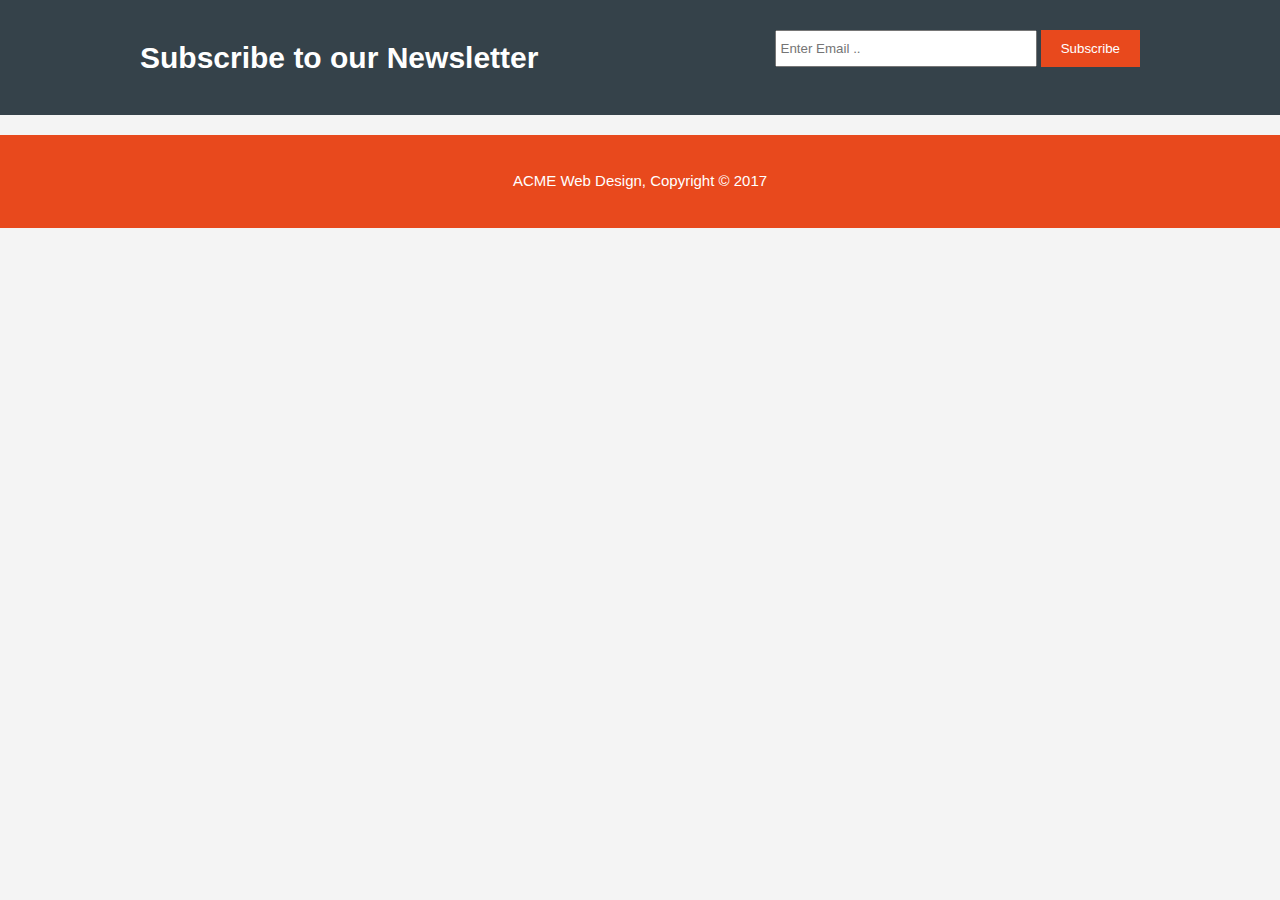
==== about.html @ 63247df6 "added about.html" ====
<!DOCTYPE html>
<html lang="en" dir="ltr">
  <head>
    <meta charset="utf-8">
    <meta name="viewport" content="width=device-width">
    <meta name="author" content="Archerking">
    <link rel="stylesheet" href="styles.css">
    <title>ACME Web Design | About</title>
  </head>
  <body>
    <section id="newsletter">
      <div class="container">
        <h1>Subscribe to our Newsletter</h1>
        <form action="#">
          <input type="email" placeholder="Enter Email ..">
          <button type="submit" class="button_1">Subscribe</button>
        </form>
      </div>
    </section>
    
    <footer>
      <p>ACME Web Design, Copyright &copy; 2017</p>
    </footer>
  </body>
</html>
---- styles.css ----
body {
  font-family: Arial, helvetica, sans-serif;
  font-size: 15px;
  line-height: 1.5;
  padding: 0;
  margin: 0;
  background-color: #f4f4f4;
}


/* Global */
.container {
  width: 80%;
  margin: auto;
  overflow: hidden;
}

.button_1 {
  height: 37px;
  background: #e8491d;
  border: 0;
  padding-left: 20px;
  padding-right: 20px;
  color: #fff;
}

/* Header */
header {
  background: #35424a;
  color: #fff;
  padding-top: 30px;
  min-height: 70px;
  border-bottom: #e8491d 3px solid;
}

header a {
  color: #fff;
  text-decoration: none;
  text-transform: uppercase;
  font-size: 16px;
}

header ul {
  margin: 0;
  padding: 0;
}

header li {
  float: left;
  display: inline;
  padding: 0 20px;
}

header #branding {
  float: left;
}

header #branding h1 {
  margin: 0;
}

header nav{
  float: right;
  margin-top: 10px;
}

header .highlight, header .current{
  color: #e8491d;
  font-weight: bold;
}

header a:hover {
  color: #ccc;
  font-weight: bold;
}

/* Showcase */
#showcase {
  min-height: 400px;
  background: url('img/showcase.jpg') no-repeat center center/cover;
  background-color: #ccc;
  text-align: center;
  color: #fff;
}

#showcase h1 {
  margin-top: 100px;
  font-size: 55px;
  margin-bottom: 10px;
}

#showcase p {
  font-size: 20px;
}

/* newsletter */
#newsletter {
  padding: 15px;
  color: #fff;
  background-color: #35424a;
}
#newsletter h1 {
  float: left;
}
#newsletter form {
  float: right;
  margin-top: 15px;
}
#newsletter input[type="email"]{
  padding: 4px;
  height: 25px;
  width: 250px;
}

/* boxes */
#boxes {
  margin-top: 20px;
}
#boxes .box {
  float: left;
  width: 30%;
  padding: 10px;
  text-align: center;
}
#boxes .box img{
  width: 90px;
}

/* sidebar */

/* main-col */

/* services */

/* footer */
footer {
  padding: 20px;
  margin-top: 20px;
  color: #fff;
  background-color: #e8491d;
  text-align: center;
}
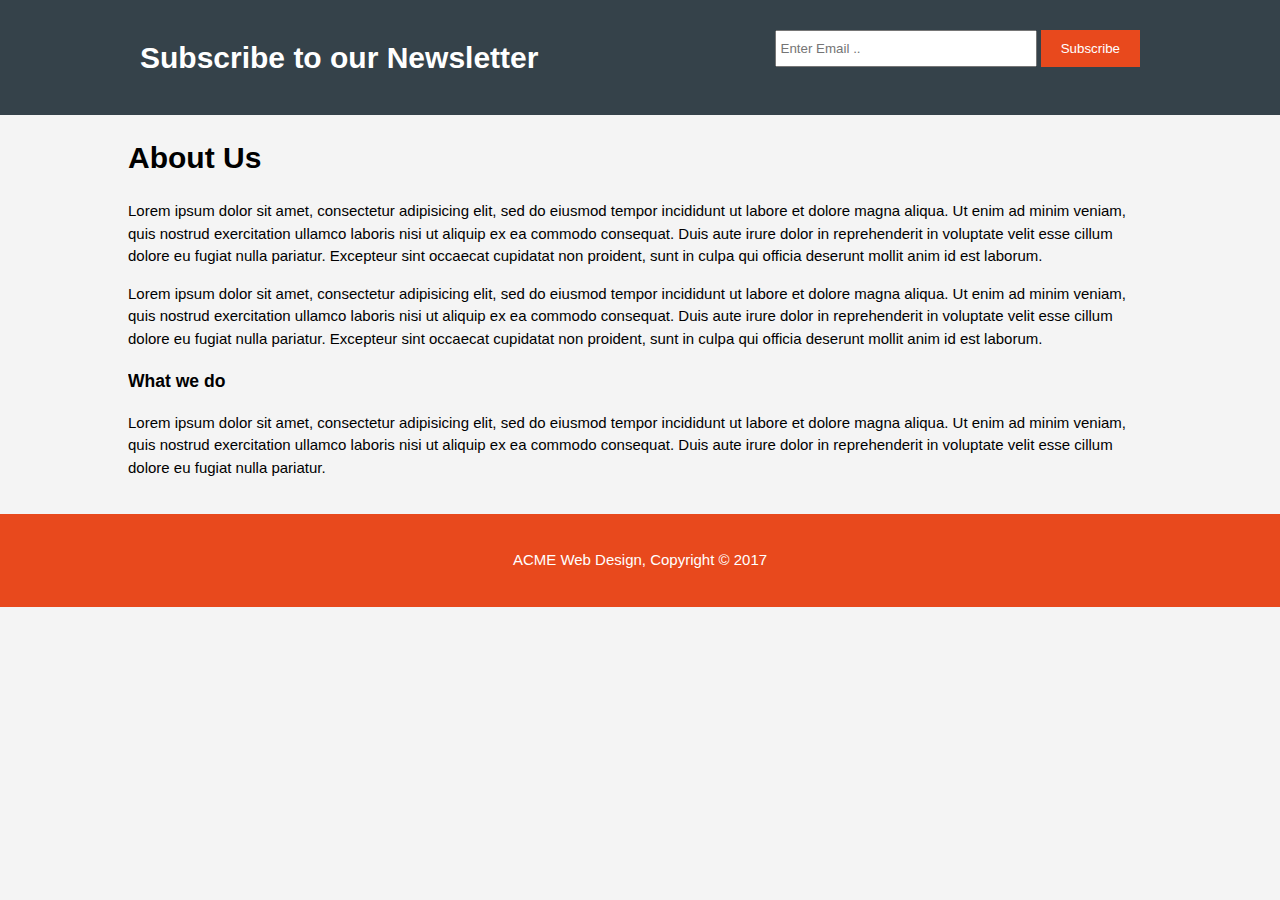
==== commit 390551bd: "update about.html" ====
--- a/about.html
+++ b/about.html
@@ -17,7 +17,25 @@
         </form>
       </div>
     </section>
-    
+    <section id="main">
+      <div class="container">
+        <article id="main-col">
+          <h1 class="page-title">About Us</h1>
+          <p>
+            Lorem ipsum dolor sit amet, consectetur adipisicing elit, sed do eiusmod tempor incididunt ut labore et dolore magna aliqua. Ut enim ad minim veniam, quis nostrud exercitation ullamco laboris nisi ut aliquip ex ea commodo consequat. Duis aute irure dolor in reprehenderit in voluptate velit esse cillum dolore eu fugiat nulla pariatur. Excepteur sint occaecat cupidatat non proident, sunt in culpa qui officia deserunt mollit anim id est laborum.
+          </p>
+          <p>
+            Lorem ipsum dolor sit amet, consectetur adipisicing elit, sed do eiusmod tempor incididunt ut labore et dolore magna aliqua. Ut enim ad minim veniam, quis nostrud exercitation ullamco laboris nisi ut aliquip ex ea commodo consequat. Duis aute irure dolor in reprehenderit in voluptate velit esse cillum dolore eu fugiat nulla pariatur. Excepteur sint occaecat cupidatat non proident, sunt in culpa qui officia deserunt mollit anim id est laborum.
+          </p>
+        </article>
+        <aside id="sidebar">
+          <div class="dark">
+            <h3>What we do</h3>
+            <p>Lorem ipsum dolor sit amet, consectetur adipisicing elit, sed do eiusmod tempor incididunt ut labore et dolore magna aliqua. Ut enim ad minim veniam, quis nostrud exercitation ullamco laboris nisi ut aliquip ex ea commodo consequat. Duis aute irure dolor in reprehenderit in voluptate velit esse cillum dolore eu fugiat nulla pariatur.</p>
+          </div>
+        </aside>
+      </div>
+    </section>
     <footer>
       <p>ACME Web Design, Copyright &copy; 2017</p>
     </footer>
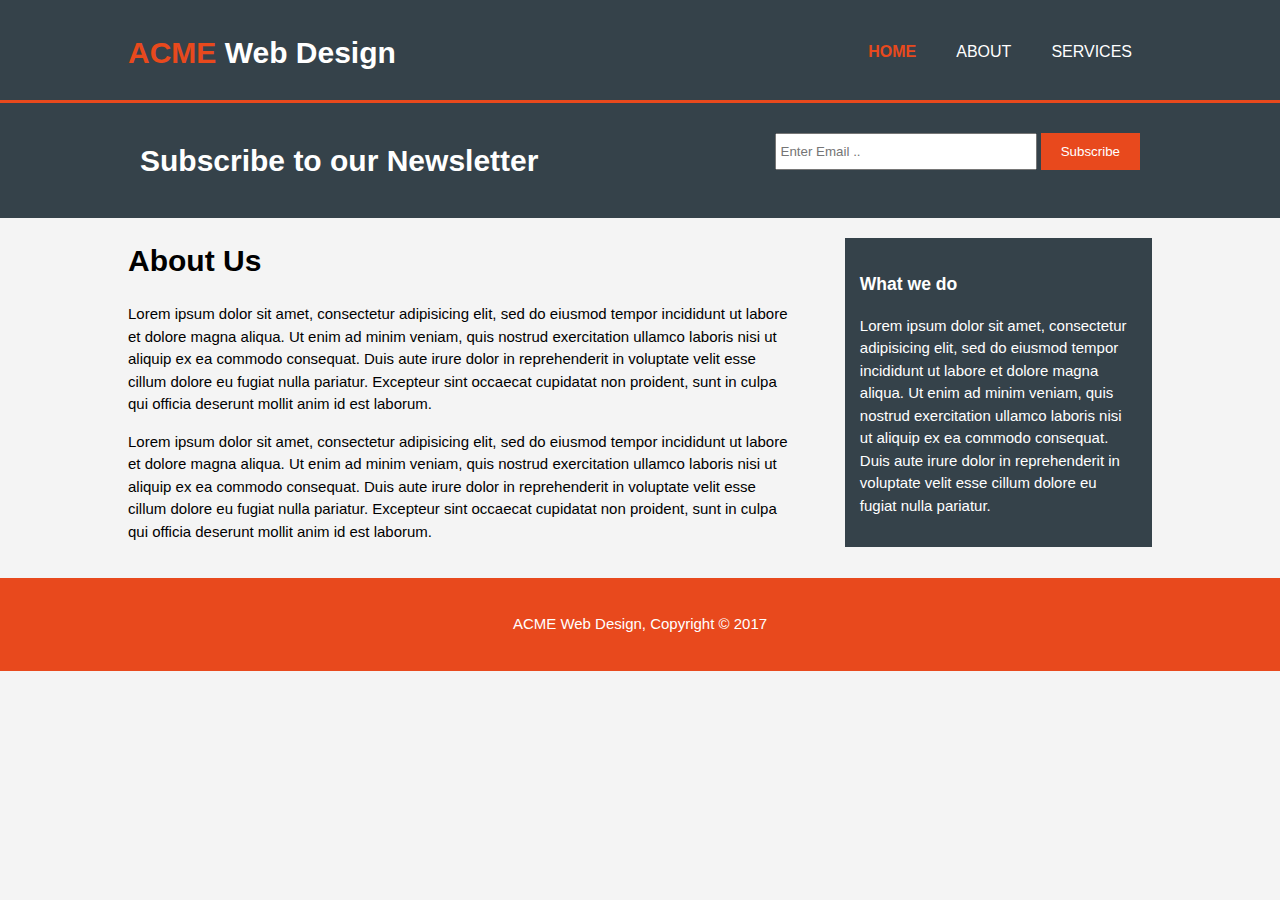
==== commit de0a8355: "update homepage" ====
--- a/about.html
+++ b/about.html
@@ -8,6 +8,20 @@
     <title>ACME Web Design | About</title>
   </head>
   <body>
+    <header>
+      <div class="container">
+        <div id="branding">
+          <h1><span class="highlight">ACME</span> Web Design</h1>
+        </div>
+        <nav>
+          <ul>
+            <li><a href="index.html" class="current">Home</a></li>
+            <li><a href="about.html">About</a></li>
+            <li><a href="services.html">Services</a></li>
+          </ul>
+        </nav>
+      </div>
+    </header>
     <section id="newsletter">
       <div class="container">
         <h1>Subscribe to our Newsletter</h1>
--- a/styles.css
+++ b/styles.css
@@ -22,6 +22,14 @@
   padding-left: 20px;
   padding-right: 20px;
   color: #fff;
+}
+
+.dark {
+  padding: 15px;
+  background: #35424a;
+  color: #fff;
+  margin-top: 10px;
+  margin-bottom: 10px;
 }
 
 /* Header */
@@ -127,8 +135,17 @@
 }
 
 /* sidebar */
+#sidebar {
+  float: right;
+  width: 30%;
+  margin-top: 10px;
+}
 
 /* main-col */
+#main-col {
+  float: left;
+  width: 65%;
+}
 
 /* services */
 
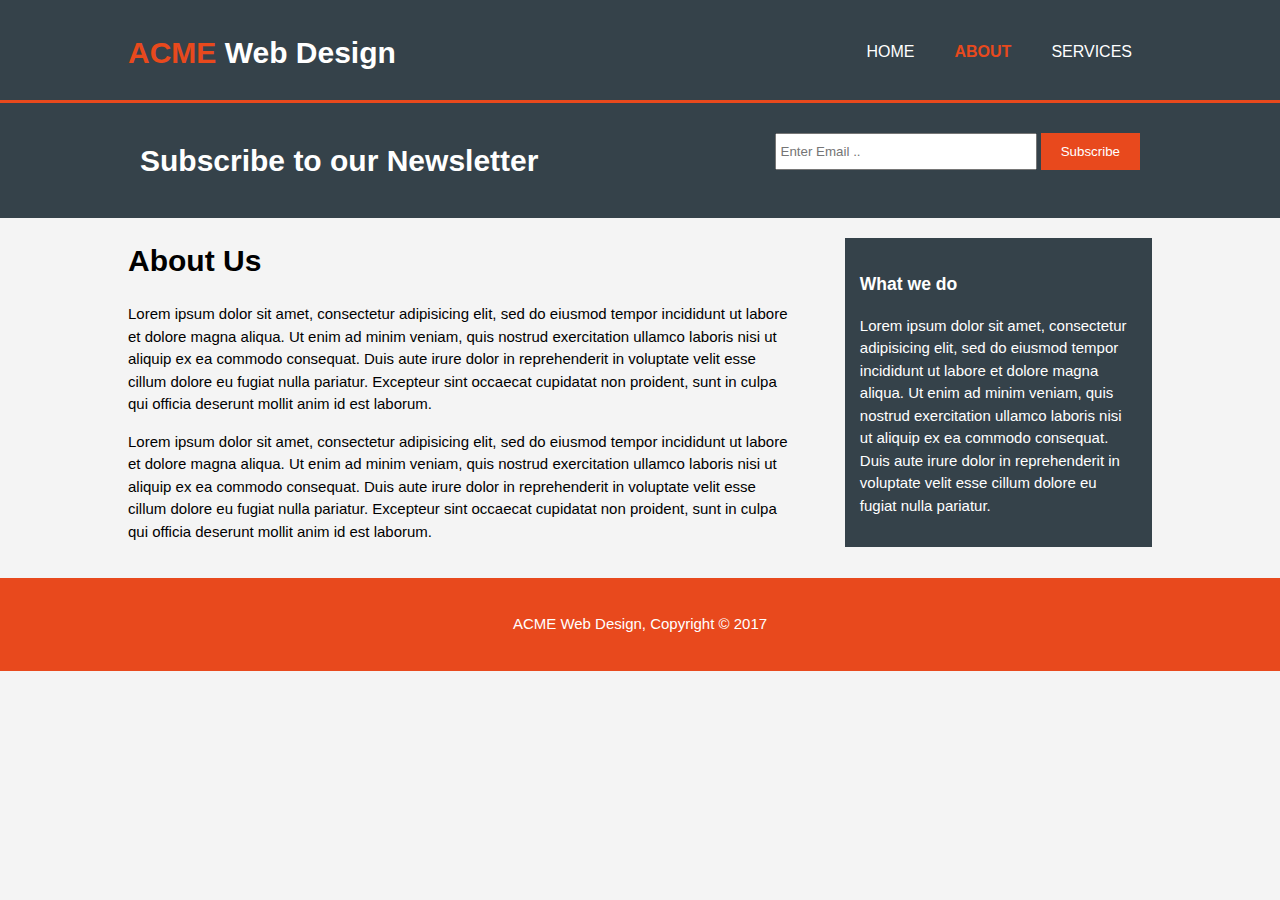
==== commit dfda9f98: "updated html" ====
--- a/about.html
+++ b/about.html
@@ -15,8 +15,8 @@
         </div>
         <nav>
           <ul>
-            <li><a href="index.html" class="current">Home</a></li>
-            <li><a href="about.html">About</a></li>
+            <li><a href="index.html">Home</a></li>
+            <li><a href="about.html" class="current">About</a></li>
             <li><a href="services.html">Services</a></li>
           </ul>
         </nav>
--- a/styles.css
+++ b/styles.css
@@ -140,6 +140,10 @@
   width: 30%;
   margin-top: 10px;
 }
+#sidebar .quote input, #sidebar .quote textarea {
+  width: 90%;
+  padding: 5px;
+}
 
 /* main-col */
 #main-col {
@@ -148,7 +152,13 @@
 }
 
 /* services */
-
+#services li {
+  list-style: none;
+  padding: 20px;
+  border: #ccc solid 1px;
+  margin-bottom: 5px;
+  background: #e6e6e6;
+}
 /* footer */
 footer {
   padding: 20px;
